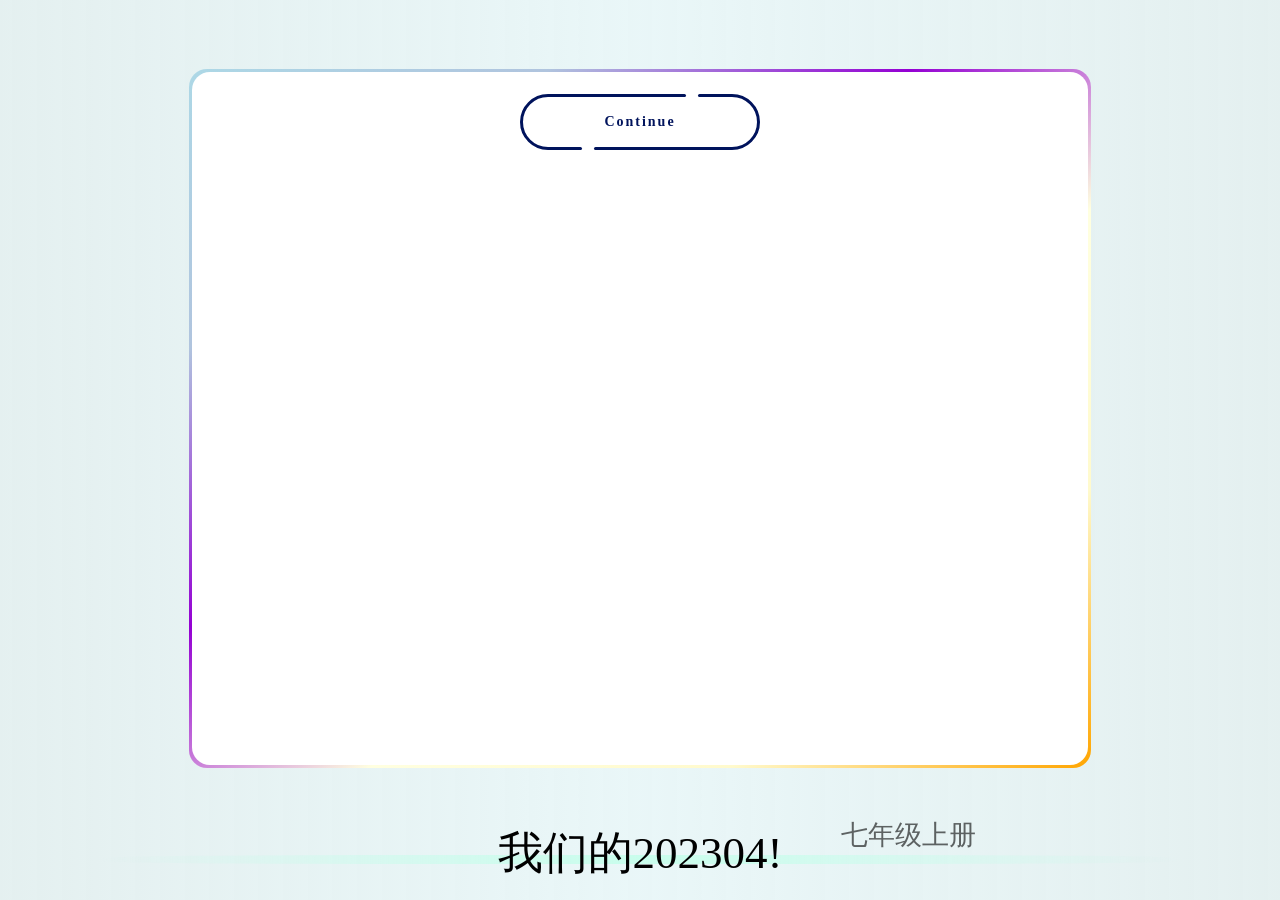
==== index.html @ 724fa52a "2024.9.11 样式微调 & 添加音乐《送别》" ====
<!-- 还会有人打开网站源代码呢！ -->
<!-- 猜猜这个网站我是从什么时候开始写的？ -->
<!-- 往后看看…… -->
<!-- 在最底下。 -->
<!-- 对了，对于这个奋斗了三年的四班，你有什么想说的吗？ -->
<!-- 好吧，我们也无法阻止天狗咬月，月亮也要接受阴晴圆缺。 -->
<!-- 那我们何不接受这悲欢离合呢？ -->
<!-- 或许我们有缘再见，让我们来日再尽欢颜。 -->
<!-- Remember us, our 202304: -->
<!-- 曹天灏 -->
<!-- 陈俊宇 -->
<!-- 陈默 -->
<!-- 陈奕轩 -->
<!-- 程子航 -->
<!-- 段禹珩 -->
<!-- 何萧剑 -->
<!-- 姜昊白 -->
<!-- 李恒睿 -->
<!-- 刘天昱 -->
<!-- 刘昕宇 -->
<!-- 刘易海 -->
<!-- 刘易洋 -->
<!-- 刘梓渊 -->
<!-- 钱耀铎 -->
<!-- 沈言敬 -->
<!-- 沈宇辰 -->
<!-- 宿逸行 -->
<!-- 王翔毅 -->
<!-- 王奕鑫 -->
<!-- 谢诗晗 -->
<!-- 杨瑞祺 -->
<!-- 余昌浦 -->
<!-- 余航逸 -->
<!-- 袁悠杨 -->
<!-- 张宸硕 -->
<!-- 张涵睿 -->
<!-- 陈凌岳 -->
<!-- 陈熙予 -->
<!-- 陈梓冉 -->
<!-- 戴彤 -->
<!-- 冯嫄 -->
<!-- 胡珂 -->
<!-- 胡雨琦 -->
<!-- 刘雅曦 -->
<!-- 龙雨瑶 -->
<!-- 潘玫竹 -->
<!-- 潘奕含 -->
<!-- 卿爽爽 -->
<!-- 任思语 -->
<!-- 石安琪 -->
<!-- 王美秀 -->
<!-- 王孟璟 -->
<!-- 隗瑾萱 -->
<!-- 吴子萱 -->
<!-- 熊臻妙 -->
<!-- 杨子矜 -->
<!-- 叶雯熙 -->
<!-- 叶紫萱 -->
<!-- 张凌瑜 -->
<!-- 田若惜 -->
<!-- 夏宇轩 -->
<!-- And our teachers: -->
<!-- 语文周靖老师 -->
<!-- 数学朱竞老师 -->
<!-- 英语苏登科老师 -->
<!-- 历史王一明老师 -->
<!-- 道法张柳、王文芳老师 -->
<!-- 物理张蕾老师 -->
<!-- 化学？？老师 -->
<!-- 生物罗汉阳老师 -->
<!-- 地理何华斌老师 -->
<!-- 体育余思龙老师 -->
<!DOCTYPE html>
<html lang="zh-cn">
    <head>
        <meta charset="UTF-8">
        <title>remember</title>
        <link rel="stylesheet" href="./CSS/Library.css" type="text/css">
        <script type="module" src="./JavaScript/Functions.js"></script>
        <audio id="Music"></audio>
    </head>
    <body class="background color">
        <div class="frame">
            <div class="center" id="contents">
                <div id="Start" class="appear">
                    <!-- more -->
                </div>
                <div id="Grade7Volume1">
                    <div id="BeginSchool" class="hidden">
                        <p><strong>看啊，那是23年刚刚开学时的我们</strong></p>
                        <p>那时候的记忆还深刻吗？</p>
                        <p>是否还记得自己的第一个同桌呢？</p>
                        <img src="./Image/初中开学.jpg" alt="" class="image1"/> <br/>
                    </div>
                    <div id="army1" class="hidden">
                        <p><strong>这是第一次军训时的我们</strong></p>
                        <!-- more -->
                        <img src="./Image/7年级军训1.jpg" alt="" class="image2"/> <br/>
                        <img src="./Image/7年级军训2.jpg" alt="" class="image2"/> <br/>
                    </div>
                    <div id="2023-SportsMeeting" class="hidden">
                        <!-- more -->
                        <p>还有为运动会付出的老师们</p>
                        <img src="./Image/7运动会.jpg" alt="" class="image2"/> <br/>
                        <!-- more -->
                    </div>
                    <div id="7Exercise" class="hidden">
                        <p>有出类拔萃的运动会，也有集体配合的广播体操比赛</p>
                        <img src="./Image/广播体操2.jpg" alt="" class="image3"/>
                        <img src="./Image/广播体操1.jpg" alt="" class="image3"/>
                        <p>这是我们集体的荣誉！</p>
                        <img src="./Image/广播体操3.jpg" alt="" class="image3"/>
                    </div>
                    <div id="leave2023" class="hidden">
                        <p>我们用一次盛大的元旦晚会送走了2023</p>
                    </div>
                </div>
                <div id="Grade7Volume2">
                    <div class="hidden">
                        <p>我们的天天读唱，台上台下都是快乐！</p>
                    </div>
                </div>
                <div id="Grade8Volume1">

                </div>
                <div id="Grade8Volume2">

                </div>
                <div id="Grade9Volume1">

                </div>
                <div id="Grade9Volume2">

                </div>
                <div id="End" class="hidden">

                </div>
                <div id="extra">

                </div>
                <div class="container">
                    <a onclick="CurbShow()" class="button type--C" id="totop">
                        <div class="button__line"></div>
                        <div class="button__line"></div>
                        <span class="button__text">Continue</span>
                        <div class="button__drow1"></div>
                        <div class="button__drow2"></div>
                    </a>
                </div>
            </div>
        </div>
        <div class="order">
            <p id="TabLast" class="tab last"></p>
            <p id="TabThis" class="tab this"></p>
            <p id="TabNext" class="tab next"></p>
            <div class="base"></div>
        </div>
    </body>
</html>
<!--    ——线段   ——于2024.7.23开始编写 -->
---- CSS/Library.css ----
@font-face{font-family: 'STCaiyun'; src: url('../Font/STCaiyun.ttf');}
@font-face{font-family: 'YouYuan'; src: url('../Font/YouYuan.ttf');}
::-webkit-scrollbar{display: none; width: 0;}
strong{font-size: 1.12em;}
.background{background-image: radial-gradient(circle at 50% 50%, rgba(183, 227, 231, 0.3), rgba(122, 180, 180, 0.2));}
.Time{position: fixed; right: 1%; top: -0.5em; font-size: 1.5em; color: rgba(248, 6, 78, 0.9); font-family: STCaiyun, serif;}
.order{position: fixed; top:85%; bottom: 15%; left: 15%; right: 15%; height: 12%; width: auto; border: none;}
.base{position: fixed; top: 95%; left: 8%; right: 8%; height: 1%; width: auto; border: none; border-radius: 30%; background: linear-gradient(to right, rgba(0, 0, 0, 0) 0%, rgba(192, 255, 233, 0.8) 50%, rgba(0, 0, 0, 0) 100%);}
.tab{height: 80%; width: 20%; display: flex; flex-direction: column; justify-content: center; align-items: center; white-space: nowrap; font-family: YouYuan, serif; z-index: 1; transition: transform 0.5s ease;}
.last{position: absolute; top: 0; left: 10%; margin-bottom: 5vh; font-size: 3vh; color: rgba(0, 0, 0, 0.6);}
.this{position: absolute; top: 0; left: 50%; transform: translateX(-50%); margin-bottom: 3vh; font-size: 5vh; color: rgba(0, 0, 0, 1);}
.next{position: absolute; top: 0; right: 10%; margin-bottom: 5vh; font-size: 3vh; color: rgba(0, 0, 0, 0.6);}
.bubble{position: fixed; top: 50%; left: 50%; width: 20px; height: 20px; border-radius: 50%; color: aliceblue; background: azure; box-shadow: 0 4px 8px rgba(0, 0, 0, 0.2);}
.center{position: fixed; top: 8%; bottom: 15%; left: 15%; right: 15%; height: auto; width: auto; background: white; border-style: none; border-radius: 2vmin; text-align: center; overflow: hidden; overflow-y: auto;}
.frame{position: fixed; top: 7.7%; bottom: 14.7%; left: 14.8%; right: 14.8%; height: auto; width: auto; background: repeating-linear-gradient(to bottom right, #add8e6, #b0c4de, #9400D3, #ffffe0, #fffacd, #ffa500) !important; border-radius: 2vmin;}
.hidden{display: none;}
.appear{display: block;}
.image1{max-width: 18em; height: auto;}
.image2{max-width: 20em; height: auto;}
.image3{max-width: 25em; height: auto;}
.type--A{--line_color: #555555; --back_color: #ffecf6;}
.type--B{--line_color: #1b1919; --back_color: #e9ecff;}
.type--C{--line_color: #00135c; --back_color: #defffa;}
.button{position: relative; top: -100px; z-index: 0; width: 240px; height: 56px; text-decoration: none; font-size: 14px; font-weight: bold; color: var(--line_color); letter-spacing: 2px; transition: all 0.3s ease;}
.button__text{display: flex; justify-content: center; align-items: center; width: 100%; height: 100%;}
.button::before, .button::after, .button__text::before, .button__text::after{content: ""; position: absolute; height: 3px; border-radius: 2px; background: var(--line_color); transition: all 0.5s ease;}
.button::before{top: 0; left: 54px; width: calc(100% - 56px * 2 - 16px);}
.button::after{top: 0; right: 54px; width: 8px;}
.button__text::before{bottom: 0; right: 54px; width: calc(100% - 56px * 2 - 16px);}
.button__text::after{bottom: 0; left: 54px; width: 8px;}
.button__line{position: absolute; top: 0; width: 56px; height: 100%; overflow: hidden;}
.button__line::before{content: ""; position: absolute; top: 0; width: 150%; height: 100%; box-sizing: border-box; border-radius: 300px; border: solid 3px var(--line_color);}
.button__line:nth-child(1), .button__line:nth-child(1)::before{left: 0;}
.button__line:nth-child(2), .button__line:nth-child(2)::before{right: 0;}
.button:hover{letter-spacing: 6px;}
.button:hover::before, .button:hover .button__text::before{width: 8px;}
.button:hover::after, .button:hover .button__text::after{width: calc(100% - 56px * 2 - 16px);}
.button__drow1, .button__drow2{position: absolute; z-index: -1; border-radius: 16px; transform-origin: 16px 16px;}
.button__drow1{top: -16px; left: 40px; width: 32px; height: 0; transform: rotate(30deg);}
.button__drow2{top: 44px; left: 77px; width: 32px; height: 0; transform: rotate(-127deg);}
.button__drow1::before, .button__drow1::after, .button__drow2::before, .button__drow2::after{content: ""; position: absolute;}
.button__drow1::before{bottom: 0; left: 0; width: 0; height: 32px; border-radius: 16px; transform-origin: 16px 16px; transform: rotate(-60deg);}
.button__drow1::after{top: -10px; left: 45px; width: 0; height: 32px; border-radius: 16px; transform-origin: 16px 16px; transform: rotate(69deg);}
.button__drow2::before{bottom: 0; left: 0; width: 0; height: 32px; border-radius: 16px; transform-origin: 16px 16px; transform: rotate(-146deg);}
.button__drow2::after{bottom: 26px; left: -40px; width: 0; height: 32px; border-radius: 16px; transform-origin: 16px 16px; transform: rotate(-262deg);}
.button__drow1, .button__drow1::before, .button__drow1::after, .button__drow2, .button__drow2::before, .button__drow2::after{background: var(--back_color);}
.button:hover .button__drow1{animation: drow1 ease-in 0.06s; animation-fill-mode: forwards;}
.button:hover .button__drow1::before{animation: drow2 linear 0.08s 0.06s; animation-fill-mode: forwards;}
.button:hover .button__drow1::after{animation: drow3 linear 0.03s 0.14s; animation-fill-mode: forwards;}
.button:hover .button__drow2{animation: drow4 linear 0.06s 0.2s; animation-fill-mode: forwards;}
.button:hover .button__drow2::before{animation: drow3 linear 0.03s 0.26s; animation-fill-mode: forwards;}
.button:hover .button__drow2::after{animation: drow5 linear 0.06s 0.32s; animation-fill-mode: forwards;}
@keyframes drow1{0%{height: 0;}100%{height: 100px;}}
@keyframes drow2{0%{width: 0; opacity: 0;} 10%{opacity: 0;}11%{opacity: 1;}100%{width: 120px;}}
@keyframes drow3{0%{width: 0;}100%{width: 80px;}}
@keyframes drow4{0%{height: 0;}100%{height: 120px;}}
@keyframes drow5{0%{width: 0;}100%{width: 124px;}}
.container{width: 100%; height: 300px; display: flex; flex-direction: column; justify-content: center; align-items: center;}
.button:not(:last-child){margin-bottom: 64px;}
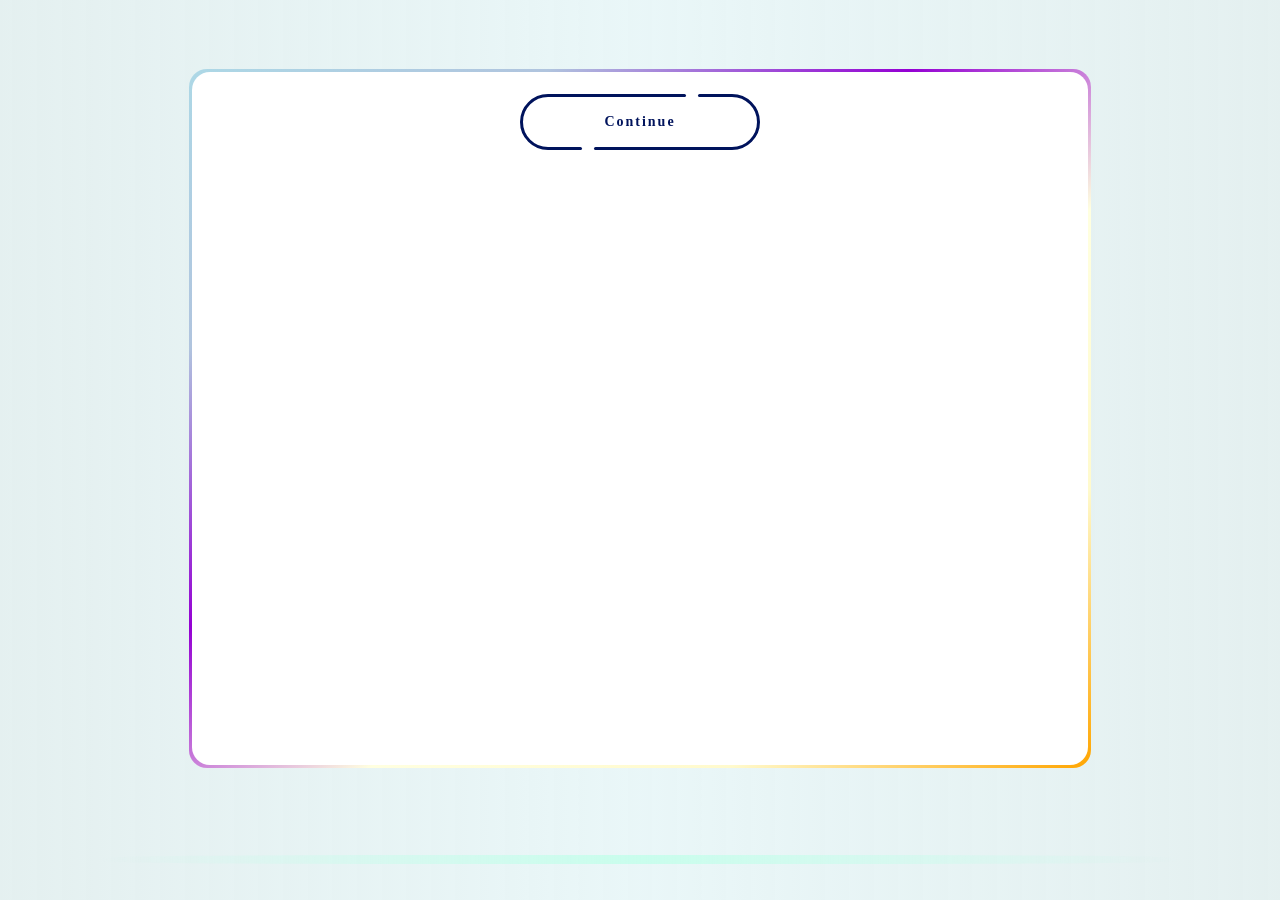
==== commit be767571: "（新建F2.0分支）重构了思路和代码，JavaScript通过写入（更新）内容来实现“翻页”，而不是控制标签的隐藏，这样方便加载和管理。内容放到了Library.js中，等以后加入。目前以还原翻页操作" ====
--- a/index.html
+++ b/index.html
@@ -59,17 +59,18 @@
 <!-- 张凌瑜 -->
 <!-- 田若惜 -->
 <!-- 夏宇轩 -->
+<!-- 吴俊燃 -->
 <!-- And our teachers: -->
-<!-- 语文周靖老师 -->
-<!-- 数学朱竞老师 -->
-<!-- 英语苏登科老师 -->
-<!-- 历史王一明老师 -->
-<!-- 道法张柳、王文芳老师 -->
-<!-- 物理张蕾老师 -->
-<!-- 化学？？老师 -->
-<!-- 生物罗汉阳老师 -->
-<!-- 地理何华斌老师 -->
-<!-- 体育余思龙老师 -->
+<!-- 语文 周靖 老师 -->
+<!-- 数学 朱竞 老师 -->
+<!-- 英语 苏登科 老师 -->
+<!-- 历史 王一明 老师 -->
+<!-- 道法 张柳 王文芳 老师 -->
+<!-- 物理 张蕾 老师 -->
+<!-- 化学 鲁文倩 老师 -->
+<!-- 生物 罗汉阳 老师 -->
+<!-- 地理 何华斌 老师 -->
+<!-- 体育 余思龙 老师 -->
 <!DOCTYPE html>
 <html lang="zh-cn">
     <head>
@@ -77,69 +78,17 @@
         <title>remember</title>
         <link rel="stylesheet" href="./CSS/Library.css" type="text/css">
         <script type="module" src="./JavaScript/Functions.js"></script>
-        <audio id="Music"></audio>
+        <audio id="Music" src="./Music/记念.flac"></audio>
     </head>
     <body class="background color">
         <div class="frame">
             <div class="center" id="contents">
-                <div id="Start" class="appear">
-                    <!-- more -->
-                </div>
-                <div id="Grade7Volume1">
-                    <div id="BeginSchool" class="hidden">
-                        <p><strong>看啊，那是23年刚刚开学时的我们</strong></p>
-                        <p>那时候的记忆还深刻吗？</p>
-                        <p>是否还记得自己的第一个同桌呢？</p>
-                        <img src="./Image/初中开学.jpg" alt="" class="image1"/> <br/>
-                    </div>
-                    <div id="army1" class="hidden">
-                        <p><strong>这是第一次军训时的我们</strong></p>
-                        <!-- more -->
-                        <img src="./Image/7年级军训1.jpg" alt="" class="image2"/> <br/>
-                        <img src="./Image/7年级军训2.jpg" alt="" class="image2"/> <br/>
-                    </div>
-                    <div id="2023-SportsMeeting" class="hidden">
-                        <!-- more -->
-                        <p>还有为运动会付出的老师们</p>
-                        <img src="./Image/7运动会.jpg" alt="" class="image2"/> <br/>
-                        <!-- more -->
-                    </div>
-                    <div id="7Exercise" class="hidden">
-                        <p>有出类拔萃的运动会，也有集体配合的广播体操比赛</p>
-                        <img src="./Image/广播体操2.jpg" alt="" class="image3"/>
-                        <img src="./Image/广播体操1.jpg" alt="" class="image3"/>
-                        <p>这是我们集体的荣誉！</p>
-                        <img src="./Image/广播体操3.jpg" alt="" class="image3"/>
-                    </div>
-                    <div id="leave2023" class="hidden">
-                        <p>我们用一次盛大的元旦晚会送走了2023</p>
-                    </div>
-                </div>
-                <div id="Grade7Volume2">
-                    <div class="hidden">
-                        <p>我们的天天读唱，台上台下都是快乐！</p>
-                    </div>
-                </div>
-                <div id="Grade8Volume1">
-
-                </div>
-                <div id="Grade8Volume2">
-
-                </div>
-                <div id="Grade9Volume1">
-
-                </div>
-                <div id="Grade9Volume2">
-
-                </div>
-                <div id="End" class="hidden">
-
-                </div>
-                <div id="extra">
+                <div id="content">
+                    <!-- central content -->
 
                 </div>
                 <div class="container">
-                    <a onclick="CurbShow()" class="button type--C" id="totop">
+                    <a onclick="pageChange(+1)" class="button type--C" id="totop">
                         <div class="button__line"></div>
                         <div class="button__line"></div>
                         <span class="button__text">Continue</span>
@@ -150,12 +99,12 @@
             </div>
         </div>
         <div class="order">
-            <p id="TabLast" class="tab last"></p>
-            <p id="TabThis" class="tab this"></p>
-            <p id="TabNext" class="tab next"></p>
+            <a id="lastTag" class="tab last" onclick="pageChange(-1)"></a>
+            <p id="thisTag" class="tab this"></p>
+            <a id="nextTag" class="tab next" onclick="pageChange(+1)"></a>
             <div class="base"></div>
         </div>
     </body>
 </html>
-<!--    ——线段   ——于2024.7.23开始编写 -->
+<!--    ——线段line   ——于2024.7.23开始编写 -->
 
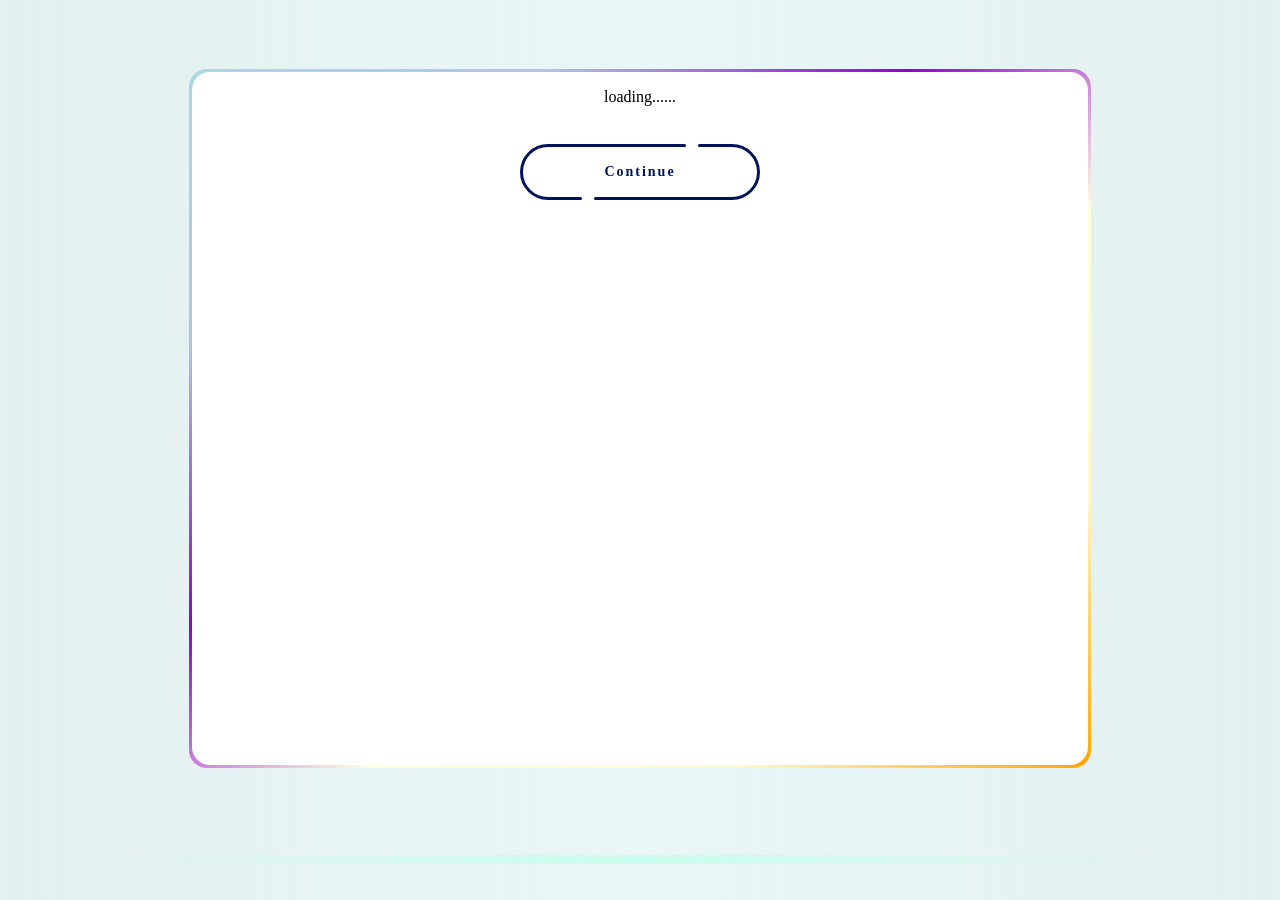
==== commit 682db712: "1.修改tab四个空格为制表符； 2. 删除了以前webstrong的.idea配置文件； 3. 对了，CSS还没更新，因为还没加内容； 4. **important**加入了测试数据" ====
--- a/index.html
+++ b/index.html
@@ -73,38 +73,38 @@
 <!-- 体育 余思龙 老师 -->
 <!DOCTYPE html>
 <html lang="zh-cn">
-    <head>
-        <meta charset="UTF-8">
-        <title>remember</title>
-        <link rel="stylesheet" href="./CSS/Library.css" type="text/css">
-        <script type="module" src="./JavaScript/Functions.js"></script>
-        <audio id="Music" src="./Music/记念.flac"></audio>
-    </head>
-    <body class="background color">
-        <div class="frame">
-            <div class="center" id="contents">
-                <div id="content">
-                    <!-- central content -->
+	<head>
+		<meta charset="UTF-8">
+		<title>remember</title>
+		<link rel="stylesheet" href="./CSS/Library.css" type="text/css">
+		<script type="module" src="./JavaScript/Functions.js"></script>
+		<audio id="Music" src="./Music/记念.flac"></audio>
+	</head>
+	<body class="background color">
+		<div class="frame">
+			<div class="center" id="contents">
+				<div id="content">
+					<!-- central content -->
+					<p>loading......</p>
+				</div>
+				<div class="container">
+					<a onclick="pageChange(+1)" class="button type--C" id="totop">
+						<div class="button__line"></div>
+						<div class="button__line"></div>
+						<span class="button__text">Continue</span>
+						<div class="button__drow1"></div>
+						<div class="button__drow2"></div>
+					</a>
+				</div>
+			</div>
+		</div>
+		<div class="order">
+			<a id="lastTag" class="tab last" onclick="pageChange(-1)"></a>
+			<p id="thisTag" class="tab this"></p>
+			<a id="nextTag" class="tab next" onclick="pageChange(+1)"></a>
+			<div class="base"></div>
+		</div>
+	</body>
+</html>
+<!--	——线段line   ——于2024.7.23开始编写 -->
 
-                </div>
-                <div class="container">
-                    <a onclick="pageChange(+1)" class="button type--C" id="totop">
-                        <div class="button__line"></div>
-                        <div class="button__line"></div>
-                        <span class="button__text">Continue</span>
-                        <div class="button__drow1"></div>
-                        <div class="button__drow2"></div>
-                    </a>
-                </div>
-            </div>
-        </div>
-        <div class="order">
-            <a id="lastTag" class="tab last" onclick="pageChange(-1)"></a>
-            <p id="thisTag" class="tab this"></p>
-            <a id="nextTag" class="tab next" onclick="pageChange(+1)"></a>
-            <div class="base"></div>
-        </div>
-    </body>
-</html>
-<!--    ——线段line   ——于2024.7.23开始编写 -->
-
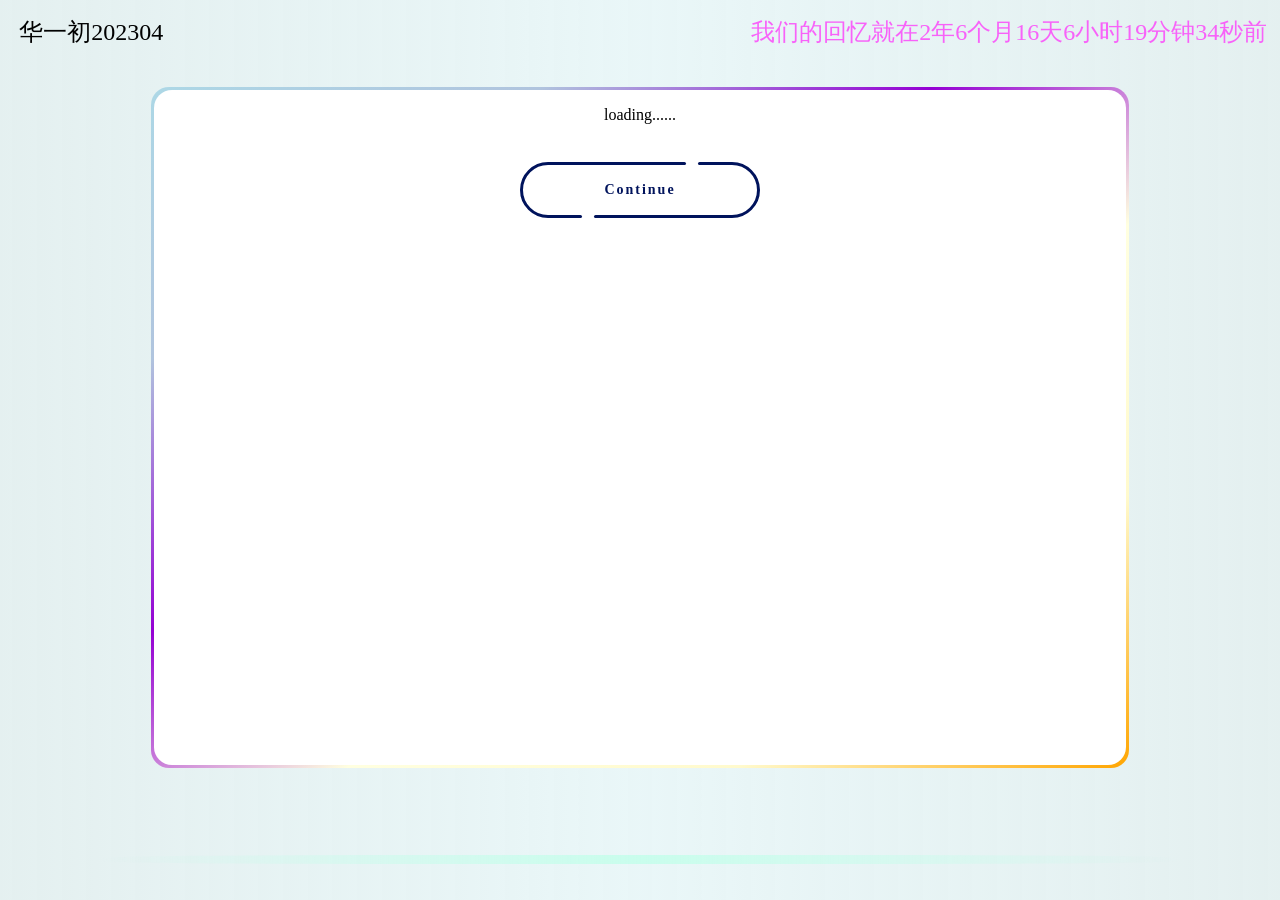
==== commit fb46405e: "1. 回归了时间 2. 微调了CSS next：压缩图片" ====
--- a/index.html
+++ b/index.html
@@ -75,6 +75,7 @@
 <html lang="zh-cn">
 	<head>
 		<meta charset="UTF-8">
+		<meta name="viewport" content="width=device-width, initial-scale=1.0">
 		<title>remember</title>
 		<link rel="stylesheet" href="./CSS/Library.css" type="text/css">
 		<script type="module" src="./JavaScript/Functions.js"></script>
@@ -83,7 +84,7 @@
 	<body class="background color">
 		<div class="frame">
 			<div class="center" id="contents">
-				<div id="content">
+				<div class="content" id="content">
 					<!-- central content -->
 					<p>loading......</p>
 				</div>
@@ -104,6 +105,8 @@
 			<a id="nextTag" class="tab next" onclick="pageChange(+1)"></a>
 			<div class="base"></div>
 		</div>
+		<p class="title" id="title">华一初202304</p>
+		<p class="time" id="time"></p>
 	</body>
 </html>
 <!--	——线段line   ——于2024.7.23开始编写 -->
--- a/CSS/Library.css
+++ b/CSS/Library.css
@@ -1,23 +1,26 @@
 @font-face{font-family: 'STCaiyun'; src: url('../Font/STCaiyun.ttf');}
 @font-face{font-family: 'YouYuan'; src: url('../Font/YouYuan.ttf');}
 ::-webkit-scrollbar{display: none; width: 0;}
-strong{font-size: 1.12em;}
 .background{background-image: radial-gradient(circle at 50% 50%, rgba(183, 227, 231, 0.3), rgba(122, 180, 180, 0.2));}
-.Time{position: fixed; right: 1%; top: -0.5em; font-size: 1.5em; color: rgba(248, 6, 78, 0.9); font-family: STCaiyun, serif;}
+.title{position: fixed; left: 1.5%; top: -0.5rem; font-size: 1.5rem; color: rgb(1, 1, 1); font-family: STCaiyun, serif;}
+.time{position: fixed; right: 1%; top: -0.5rem;  font-size: 1.5rem; color: rgba(250, 82, 250, 0.9); font-family: STCaiyun, serif;}
 .order{position: fixed; top:85%; bottom: 15%; left: 15%; right: 15%; height: 12%; width: auto; border: none;}
 .base{position: fixed; top: 95%; left: 8%; right: 8%; height: 1%; width: auto; border: none; border-radius: 30%; background: linear-gradient(to right, rgba(0, 0, 0, 0) 0%, rgba(192, 255, 233, 0.8) 50%, rgba(0, 0, 0, 0) 100%);}
 .tab{height: 80%; width: 20%; display: flex; flex-direction: column; justify-content: center; align-items: center; white-space: nowrap; font-family: YouYuan, serif; z-index: 1; transition: transform 0.5s ease;}
 .last{position: absolute; top: 0; left: 10%; margin-bottom: 5vh; font-size: 3vh; color: rgba(0, 0, 0, 0.6);}
 .this{position: absolute; top: 0; left: 50%; transform: translateX(-50%); margin-bottom: 3vh; font-size: 5vh; color: rgba(0, 0, 0, 1);}
 .next{position: absolute; top: 0; right: 10%; margin-bottom: 5vh; font-size: 3vh; color: rgba(0, 0, 0, 0.6);}
-.bubble{position: fixed; top: 50%; left: 50%; width: 20px; height: 20px; border-radius: 50%; color: aliceblue; background: azure; box-shadow: 0 4px 8px rgba(0, 0, 0, 0.2);}
-.center{position: fixed; top: 8%; bottom: 15%; left: 15%; right: 15%; height: auto; width: auto; background: white; border-style: none; border-radius: 2vmin; text-align: center; overflow: hidden; overflow-y: auto;}
-.frame{position: fixed; top: 7.7%; bottom: 14.7%; left: 14.8%; right: 14.8%; height: auto; width: auto; background: repeating-linear-gradient(to bottom right, #add8e6, #b0c4de, #9400D3, #ffffe0, #fffacd, #ffa500) !important; border-radius: 2vmin;}
-.hidden{display: none;}
-.appear{display: block;}
-.image1{max-width: 18em; height: auto;}
-.image2{max-width: 20em; height: auto;}
-.image3{max-width: 25em; height: auto;}
+/* .bubble{position: fixed; top: 50%; left: 50%; width: 20px; height: 20px; border-radius: 50%; color: aliceblue; background: azure; box-shadow: 0 4px 8px rgba(0, 0, 0, 0.2);} */
+.frame{position: fixed; top: 9.7%; bottom: 14.7%; left: 11.8%; right: 11.8%; height: auto; width: auto; background: repeating-linear-gradient(to bottom right, #add8e6, #b0c4de, #9400D3, #ffffe0, #fffacd, #ffa500) !important; border-radius: 2vmin;}
+.center{position: fixed; top: 10%; bottom: 15%; left: 12%; right: 12%; height: auto; width: auto; background: white; border-style: none; border-radius: 2vmin; text-align: center; overflow: hidden; overflow-y: auto;}
+.container{width: 100%; height: 300px; display: flex; flex-direction: column; justify-content: center; align-items: center;}
+.content p{font-size: 1rem; margin: 1rem;}
+.content strong{font-size: 1.12rem;}
+/* .hidden{display: none;} */
+/* .appear{display: block;} */
+.image1{max-width: min(18rem, 90%); height: auto;}
+.image2{max-width: min(20rem, 90%); height: auto;}
+.image3{max-width: min(25rem, 90%); height: auto;}
 .type--A{--line_color: #555555; --back_color: #ffecf6;}
 .type--B{--line_color: #1b1919; --back_color: #e9ecff;}
 .type--C{--line_color: #00135c; --back_color: #defffa;}
@@ -55,6 +58,5 @@
 @keyframes drow3{0%{width: 0;}100%{width: 80px;}}
 @keyframes drow4{0%{height: 0;}100%{height: 120px;}}
 @keyframes drow5{0%{width: 0;}100%{width: 124px;}}
-.container{width: 100%; height: 300px; display: flex; flex-direction: column; justify-content: center; align-items: center;}
 .button:not(:last-child){margin-bottom: 64px;}
 
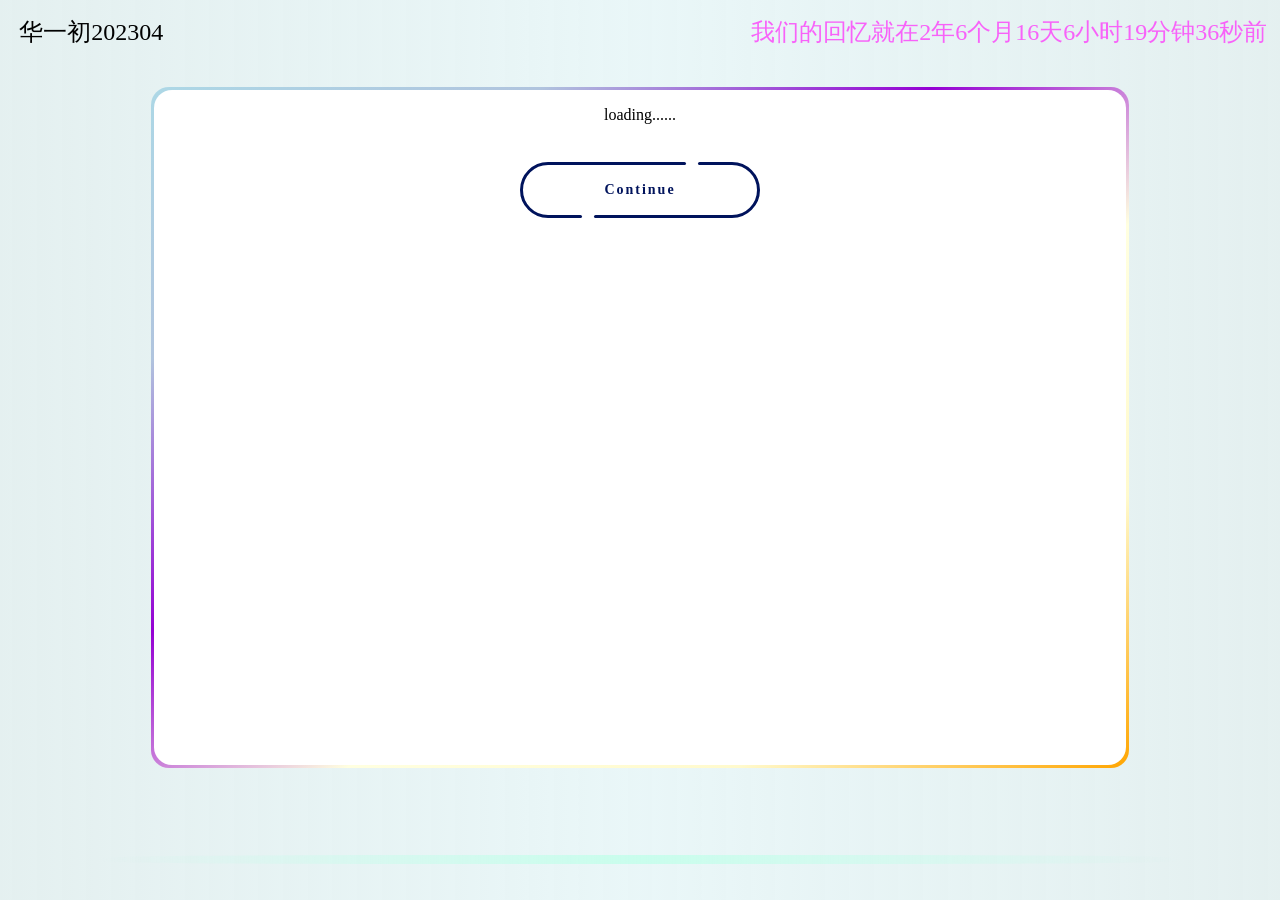
==== commit 0bb8e2b4: "cfpg(cloudflare pages)部署成功了，网络问题基本解决，修改网站标题庆祝一下：）" ====
--- a/index.html
+++ b/index.html
@@ -76,7 +76,7 @@
 	<head>
 		<meta charset="UTF-8">
 		<meta name="viewport" content="width=device-width, initial-scale=1.0">
-		<title>remember</title>
+		<title>华师一附中初中部2023级4班</title>
 		<link rel="stylesheet" href="./CSS/Library.css" type="text/css">
 		<script type="module" src="./JavaScript/Functions.js"></script>
 		<audio id="Music" src="./Music/记念.flac"></audio>
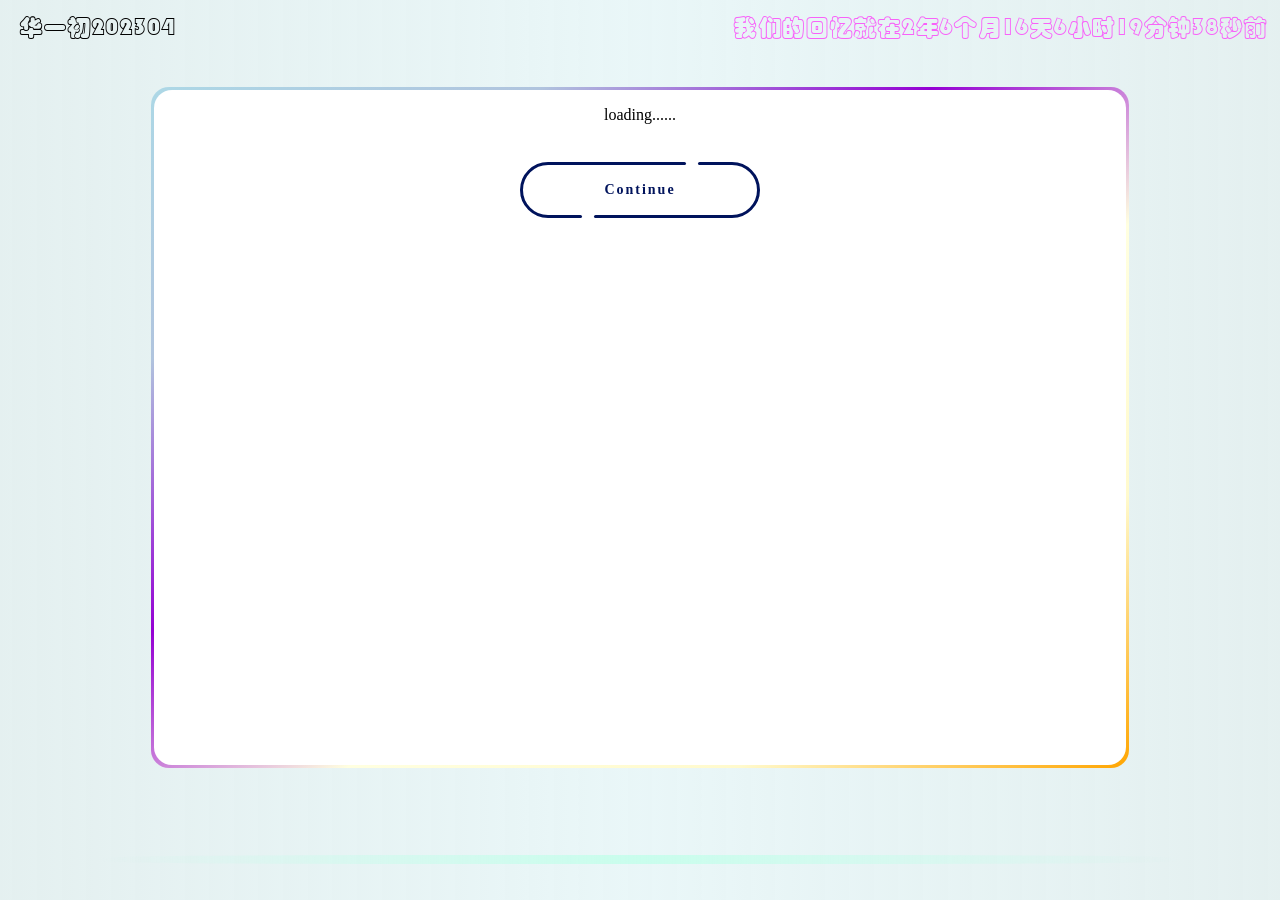
==== commit d7fe7836: "压缩彩云字体、压缩图片" ====
--- a/index.html
+++ b/index.html
@@ -77,6 +77,8 @@
 		<meta charset="UTF-8">
 		<meta name="viewport" content="width=device-width, initial-scale=1.0">
 		<title>华师一附中初中部2023级4班</title>
+		<link rel="preload" href="./Font/STCaiyun_inLibrary.ttf" as="font" type="font/truetype" crossorigin>
+		<link rel="preload" href="./Font/YouYuan.ttf" as="font" type="font/truetype" crossorigin>
 		<link rel="stylesheet" href="./CSS/Library.css" type="text/css">
 		<script type="module" src="./JavaScript/Functions.js"></script>
 		<audio id="Music" src="./Music/记念.flac"></audio>
@@ -109,5 +111,5 @@
 		<p class="time" id="time"></p>
 	</body>
 </html>
-<!--	——线段line   ——于2024.7.23开始编写 -->
+<!--    ——线段line    ——于2024.7.23开始编写 -->
 
--- a/CSS/Library.css
+++ b/CSS/Library.css
@@ -1,5 +1,5 @@
-@font-face{font-family: 'STCaiyun'; src: url('../Font/STCaiyun.ttf');}
-@font-face{font-family: 'YouYuan'; src: url('../Font/YouYuan.ttf');}
+@font-face{font-family: 'STCaiyun'; src: url('../Font/STCaiyun_inLibrary.ttf'); font-display: swap;}
+@font-face{font-family: 'YouYuan'; src: url('../Font/YouYuan.ttf'); font-display: swap;}
 ::-webkit-scrollbar{display: none; width: 0;}
 .background{background-image: radial-gradient(circle at 50% 50%, rgba(183, 227, 231, 0.3), rgba(122, 180, 180, 0.2));}
 .title{position: fixed; left: 1.5%; top: -0.5rem; font-size: 1.5rem; color: rgb(1, 1, 1); font-family: STCaiyun, serif;}
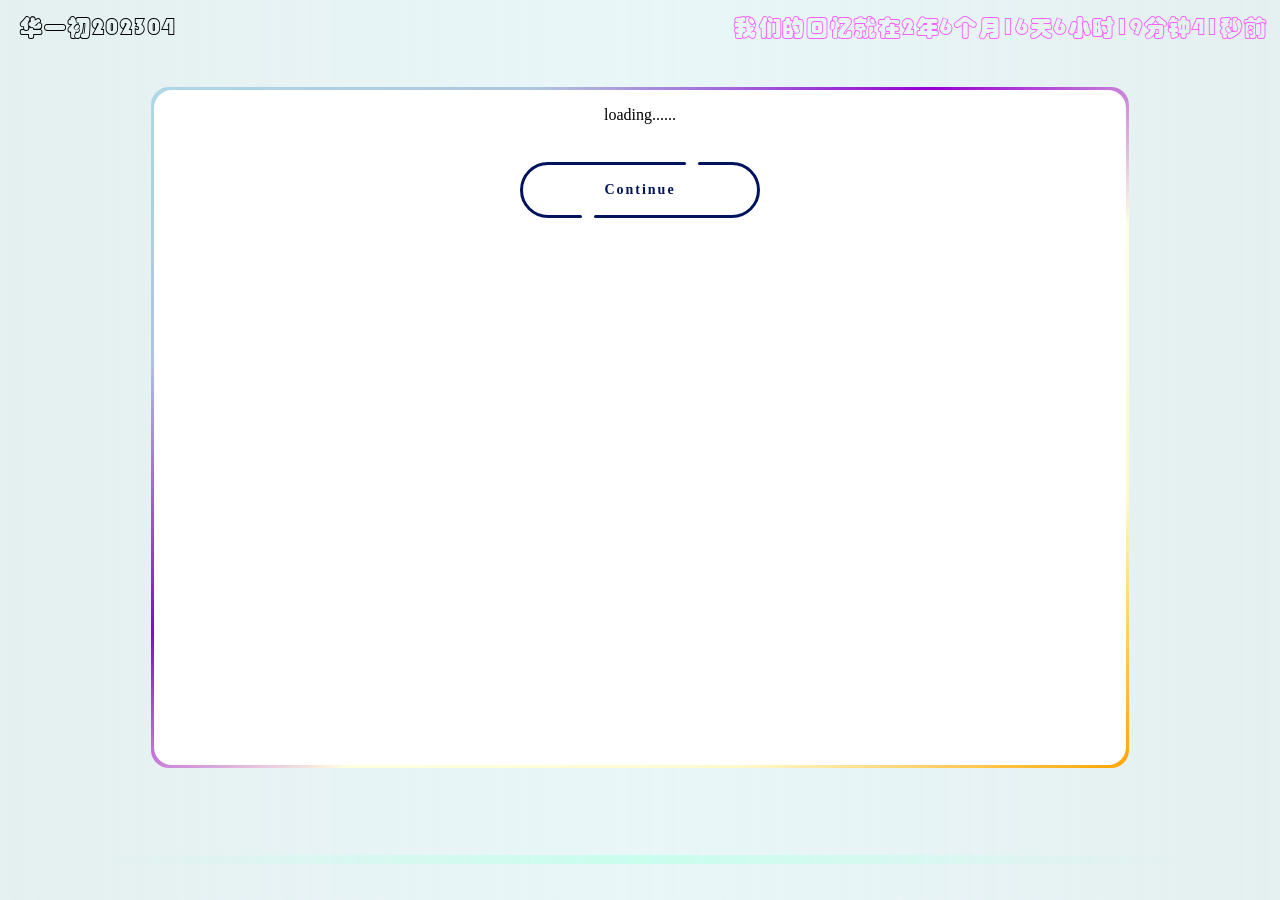
==== commit 133e7b1e: "更新注释" ====
--- a/index.html
+++ b/index.html
@@ -67,7 +67,7 @@
 <!-- 历史 王一明 老师 -->
 <!-- 道法 张柳 王文芳 老师 -->
 <!-- 物理 张蕾 老师 -->
-<!-- 化学 鲁文倩 老师 -->
+<!-- 化学 鲁文倩 彭梭 老师 -->
 <!-- 生物 罗汉阳 老师 -->
 <!-- 地理 何华斌 老师 -->
 <!-- 体育 余思龙 老师 -->
